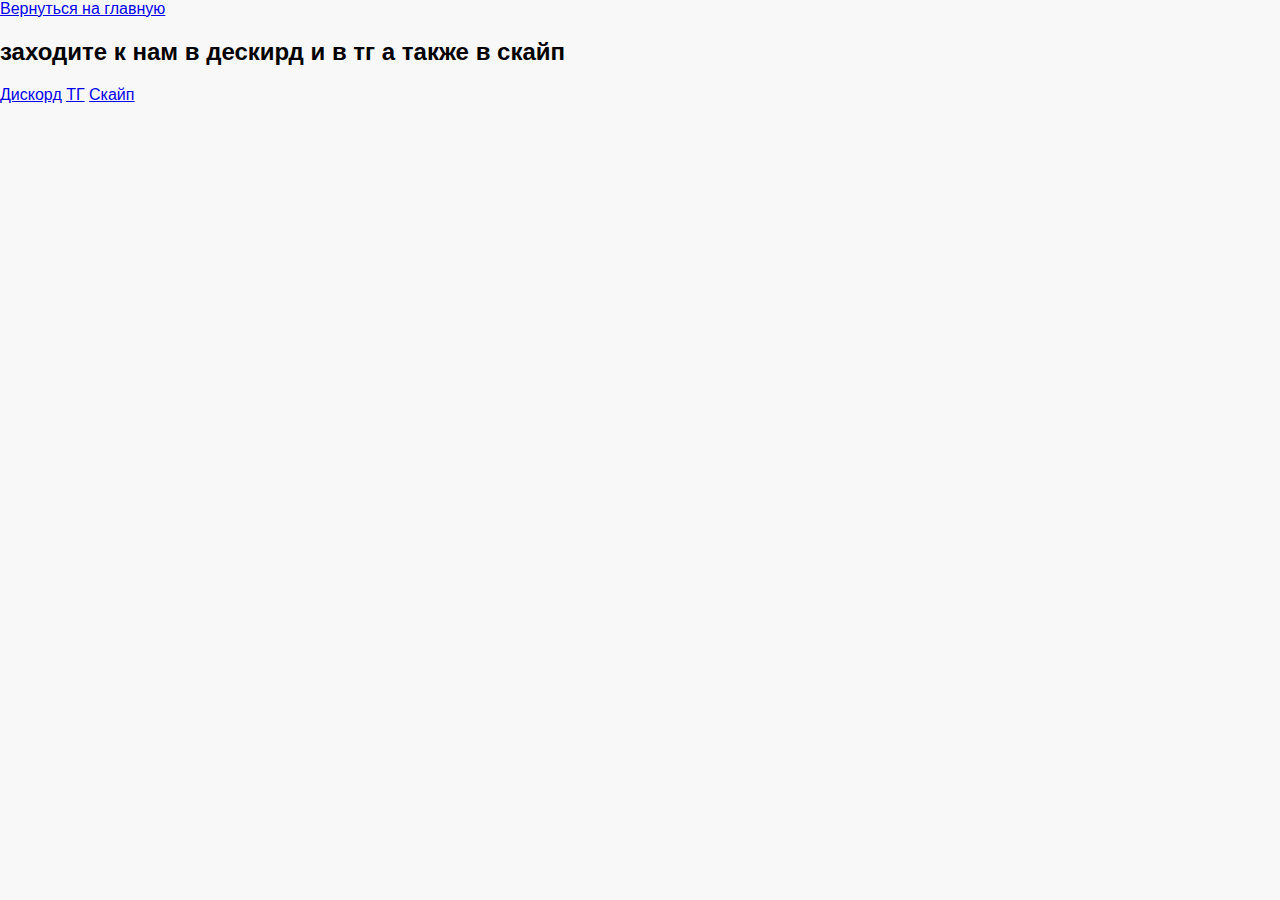
==== creator.html @ 30acec17 "Create creator.html" ====
<!DOCTYPE html>
<html lang="en">
<head>
    <meta charset="UTF-8">
    <meta name="viewport" content="width=device-width, initial-scale=1.0">
    <title>сылки на все соцсети</title>
       <style>
        body { font-family: Arial, sans-serif; margin: 0; padding: 0; background-color: #f8f8f8; } header { background-color: #333; color: white; text-align: center; padding: 10px 0; } nav { background-color: #444; text-align: center; padding: 10px 0; } nav a { color: white; text-decoration: none; margin: 0 10px; } section { max-width: 800px; margin: 0 auto; padding: 20px; } article { background-color: #fff; padding: 20px; border-radius: 10px; box-shadow: 0 2px 4px rgba(0, 0, 0, 0.1); } iframe { max-width: 100%; border-radius: 10px; box-shadow: 0 2px 4px rgba(0, 0, 0, 0.1); transition: transform 0.3s, box-shadow 0.3s; text-align: center; } iframe:hover { transform: scale(1.05); box-shadow: 0 4px 8px rgba(0, 0, 0, 0.2); } img:hover { transform: scale(1.05); box-shadow: 0 4px 8px rgba(0, 0, 0, 0.2); } iframe { float: left; margin-right: 20px; } h1 { float: right; } .image-gallery { display: grid; grid-template-columns: repeat(auto-fit, minmax(200px, 1fr)); gap: 10px; } img { max-width: 100%; border-radius: 10px; box-shadow: 0 2px 4px rgba(0, 0, 0, 0.1); transition: transform 0.3s, box-shadow 0.3s; float: right; } img:hover { transform: scale(1.05); box-shadow: 0 4px 8px rgba(0, 0, 0, 0.2); }

    
    </style>
</head>
<body>
    <a href="index.html">Вернуться на главную</a>
    <h2>заходите к нам в дескирд и в тг а также в скайп </h2>
    <a href="https://discord.gg/ZKhWuXjZcp" >Дискорд</a>
    <a href="https://t.me/egaisChZnakINFO" >ТГ</a>
    <a href="https://join.skype.com/IQdeDBw1Jac" >Скайп</a>
</body>
</html>
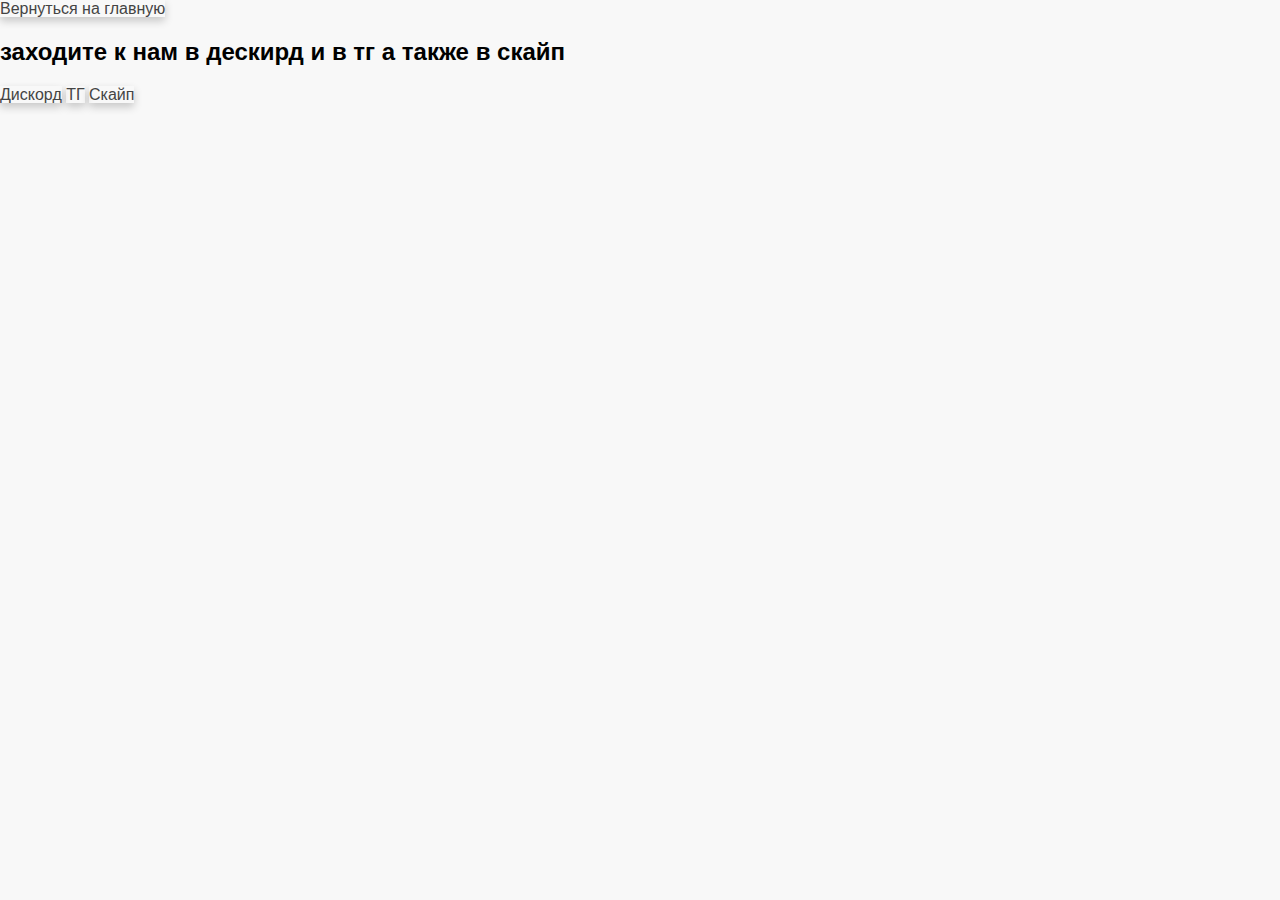
==== commit 4a88f5b3: "Update creator.html" ====
--- a/creator.html
+++ b/creator.html
@@ -6,7 +6,74 @@
     <title>сылки на все соцсети</title>
        <style>
         body { font-family: Arial, sans-serif; margin: 0; padding: 0; background-color: #f8f8f8; } header { background-color: #333; color: white; text-align: center; padding: 10px 0; } nav { background-color: #444; text-align: center; padding: 10px 0; } nav a { color: white; text-decoration: none; margin: 0 10px; } section { max-width: 800px; margin: 0 auto; padding: 20px; } article { background-color: #fff; padding: 20px; border-radius: 10px; box-shadow: 0 2px 4px rgba(0, 0, 0, 0.1); } iframe { max-width: 100%; border-radius: 10px; box-shadow: 0 2px 4px rgba(0, 0, 0, 0.1); transition: transform 0.3s, box-shadow 0.3s; text-align: center; } iframe:hover { transform: scale(1.05); box-shadow: 0 4px 8px rgba(0, 0, 0, 0.2); } img:hover { transform: scale(1.05); box-shadow: 0 4px 8px rgba(0, 0, 0, 0.2); } iframe { float: left; margin-right: 20px; } h1 { float: right; } .image-gallery { display: grid; grid-template-columns: repeat(auto-fit, minmax(200px, 1fr)); gap: 10px; } img { max-width: 100%; border-radius: 10px; box-shadow: 0 2px 4px rgba(0, 0, 0, 0.1); transition: transform 0.3s, box-shadow 0.3s; float: right; } img:hover { transform: scale(1.05); box-shadow: 0 4px 8px rgba(0, 0, 0, 0.2); }
+        body {
+    font-family: Arial, sans-serif;
+    margin: 0;
+    padding: 0;
+    background-color: #f8f8f8;
+}
 
+header {
+    background-color: #333;
+    color: white;
+    text-align: center;
+    padding: 10px 0;
+}
+
+nav {
+    background-color: #444;
+    text-align: center;
+    padding: 10px 0;
+}
+
+nav a {
+    color: white;
+    text-decoration: none;
+    margin: 0 10px;
+}
+
+section {
+    max-width: 800px;
+    margin: 0 auto;
+    padding: 20px;
+}
+
+article {
+    background-color: #fff;
+    padding: 20px;
+    border-radius: 5px;
+}
+
+.image-gallery {
+    display: grid;
+    grid-template-columns: repeat(auto-fit, minmax(200px, 1fr));
+    gap: 10px;
+}
+
+img {
+    max-width: 100%;
+    border-radius: 5px;
+    box-shadow: 0 0 10px rgba(0, 0, 0, 0.1);
+}
+
+img {
+    max-width: 100%;
+    border-radius: 10px;
+    box-shadow: 0 2px 4px rgba(0, 0, 0, 0.1);
+    transition: transform 0.3s, box-shadow 0.3s;
+}
+
+img:hover {
+    transform: scale(1.05);
+    box-shadow: 0 4px 8px rgba(0, 0, 0, 0.2);
+}
+
+a {
+    text-decoration:none;
+    color:#444;
+    transform: scale(1.05);
+    box-shadow: 0 4px 8px rgba(0, 0, 0, 0.2);
+}
     
     </style>
 </head>
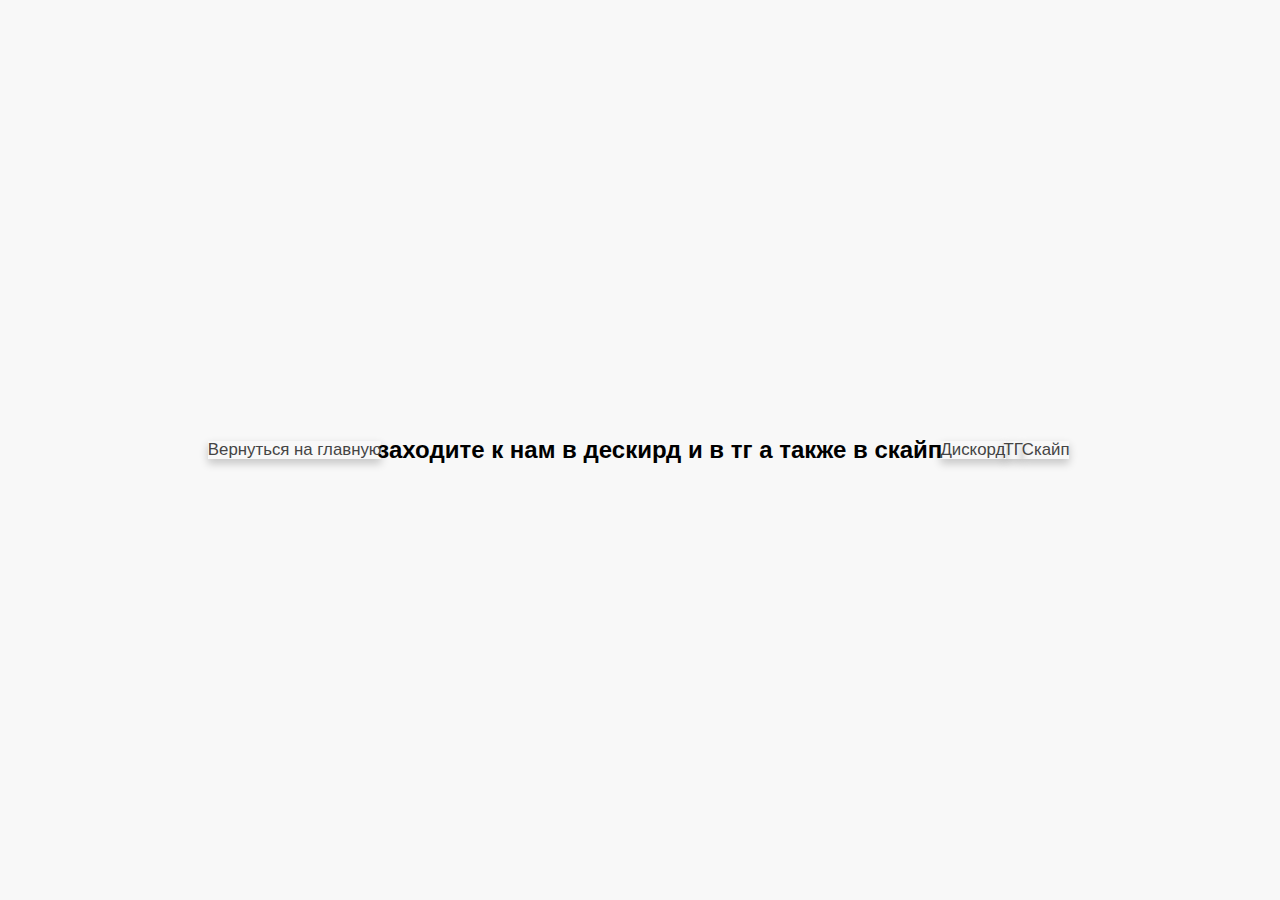
==== commit 1396d52b: "Update creator.html" ====
--- a/creator.html
+++ b/creator.html
@@ -74,6 +74,22 @@
     transform: scale(1.05);
     box-shadow: 0 4px 8px rgba(0, 0, 0, 0.2);
 }
+
+body {
+    display: flex;
+    justify-content: center;
+    align-items: center;
+    height: 100vh;
+    margin: 0;
+}
+
+.container {
+    text-align: center;
+    display: flex;
+    flex-direction: column;
+    align-items: center;
+}
+
     
     </style>
 </head>
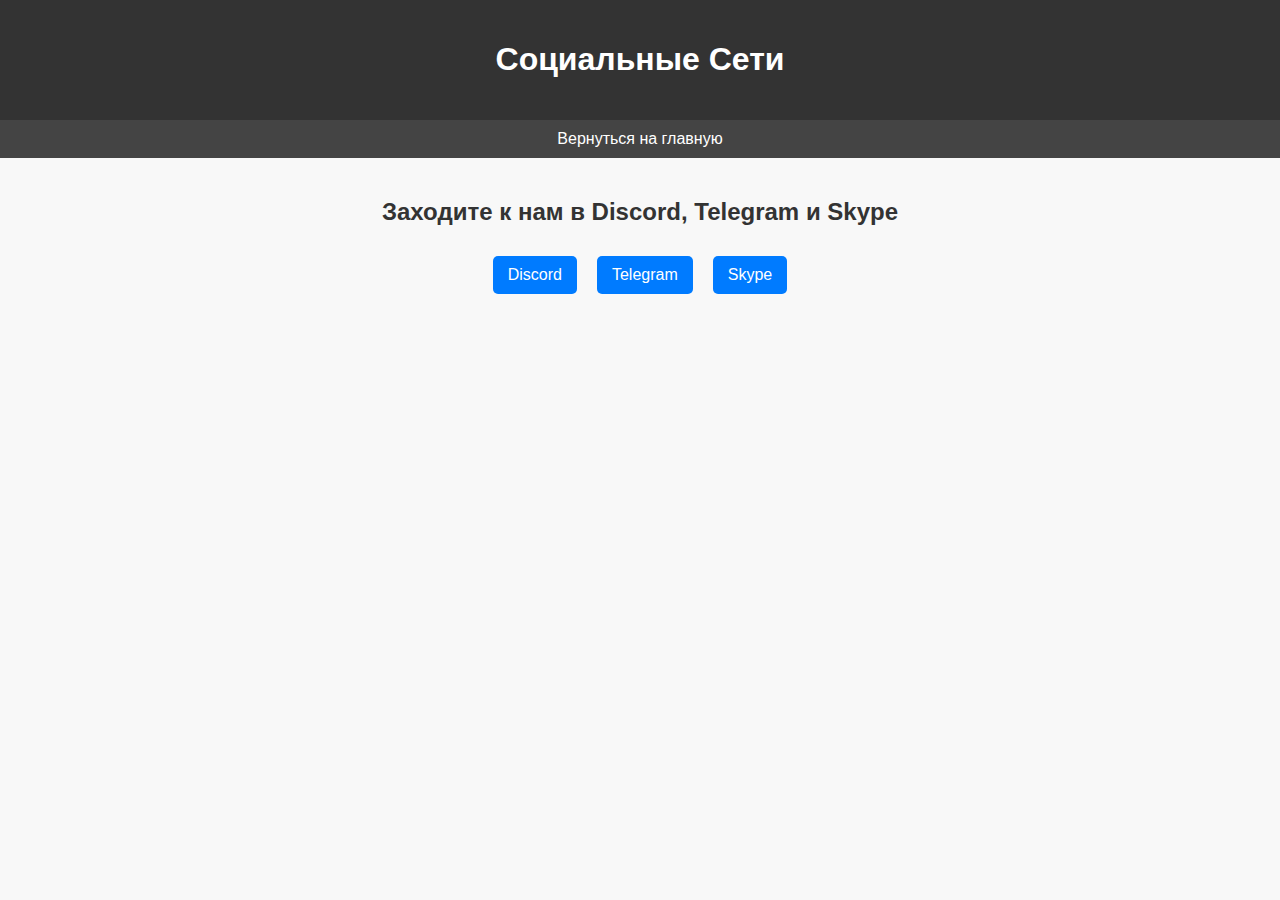
==== commit 7728758e: "Update creator.html" ====
--- a/creator.html
+++ b/creator.html
@@ -3,101 +3,87 @@
 <head>
     <meta charset="UTF-8">
     <meta name="viewport" content="width=device-width, initial-scale=1.0">
-    <title>сылки на все соцсети</title>
-       <style>
-        body { font-family: Arial, sans-serif; margin: 0; padding: 0; background-color: #f8f8f8; } header { background-color: #333; color: white; text-align: center; padding: 10px 0; } nav { background-color: #444; text-align: center; padding: 10px 0; } nav a { color: white; text-decoration: none; margin: 0 10px; } section { max-width: 800px; margin: 0 auto; padding: 20px; } article { background-color: #fff; padding: 20px; border-radius: 10px; box-shadow: 0 2px 4px rgba(0, 0, 0, 0.1); } iframe { max-width: 100%; border-radius: 10px; box-shadow: 0 2px 4px rgba(0, 0, 0, 0.1); transition: transform 0.3s, box-shadow 0.3s; text-align: center; } iframe:hover { transform: scale(1.05); box-shadow: 0 4px 8px rgba(0, 0, 0, 0.2); } img:hover { transform: scale(1.05); box-shadow: 0 4px 8px rgba(0, 0, 0, 0.2); } iframe { float: left; margin-right: 20px; } h1 { float: right; } .image-gallery { display: grid; grid-template-columns: repeat(auto-fit, minmax(200px, 1fr)); gap: 10px; } img { max-width: 100%; border-radius: 10px; box-shadow: 0 2px 4px rgba(0, 0, 0, 0.1); transition: transform 0.3s, box-shadow 0.3s; float: right; } img:hover { transform: scale(1.05); box-shadow: 0 4px 8px rgba(0, 0, 0, 0.2); }
+    <title>Ссылки на все соцсети</title>
+    <style>
         body {
-    font-family: Arial, sans-serif;
-    margin: 0;
-    padding: 0;
-    background-color: #f8f8f8;
-}
+            font-family: Arial, sans-serif;
+            margin: 0;
+            padding: 0;
+            background-color: #f8f8f8;
+            color: #333;
+        }
 
-header {
-    background-color: #333;
-    color: white;
-    text-align: center;
-    padding: 10px 0;
-}
+        header {
+            background-color: #333;
+            color: white;
+            text-align: center;
+            padding: 20px 0;
+        }
 
-nav {
-    background-color: #444;
-    text-align: center;
-    padding: 10px 0;
-}
+        nav {
+            background-color: #444;
+            text-align: center;
+            padding: 10px 0;
+        }
 
-nav a {
-    color: white;
-    text-decoration: none;
-    margin: 0 10px;
-}
+        nav a {
+            color: white;
+            text-decoration: none;
+            margin: 0 15px;
+            transition: all 0.3s;
+        }
 
-section {
-    max-width: 800px;
-    margin: 0 auto;
-    padding: 20px;
-}
+        nav a:hover {
+            transform: scale(1.1);
+        }
 
-article {
-    background-color: #fff;
-    padding: 20px;
-    border-radius: 5px;
-}
+        section {
+            max-width: 800px;
+            margin: 0 auto;
+            padding: 20px;
+            text-align: center; /* Добавлено для центрирования текста */
+        }
 
-.image-gallery {
-    display: grid;
-    grid-template-columns: repeat(auto-fit, minmax(200px, 1fr));
-    gap: 10px;
-}
+        .social-links {
+            display: flex;
+            justify-content: center;
+            align-items: center;
+            margin-top: 20px;
+        }
 
-img {
-    max-width: 100%;
-    border-radius: 5px;
-    box-shadow: 0 0 10px rgba(0, 0, 0, 0.1);
-}
+        .social-links a {
+            display: inline-block;
+            margin: 10px;
+            padding: 10px 15px;
+            background-color: #007bff;
+            color: white;
+            border-radius: 5px;
+            text-decoration: none;
+            transition: all 0.3s;
+        }
 
-img {
-    max-width: 100%;
-    border-radius: 10px;
-    box-shadow: 0 2px 4px rgba(0, 0, 0, 0.1);
-    transition: transform 0.3s, box-shadow 0.3s;
-}
-
-img:hover {
-    transform: scale(1.05);
-    box-shadow: 0 4px 8px rgba(0, 0, 0, 0.2);
-}
-
-a {
-    text-decoration:none;
-    color:#444;
-    transform: scale(1.05);
-    box-shadow: 0 4px 8px rgba(0, 0, 0, 0.2);
-}
-
-body {
-    display: flex;
-    justify-content: center;
-    align-items: center;
-    height: 100vh;
-    margin: 0;
-}
-
-.container {
-    text-align: center;
-    display: flex;
-    flex-direction: column;
-    align-items: center;
-}
-
-    
+        .social-links a:hover {
+            background-color: #0056b3;
+        }
     </style>
 </head>
 <body>
-    <a href="index.html">Вернуться на главную</a>
-    <h2>заходите к нам в дескирд и в тг а также в скайп </h2>
-    <a href="https://discord.gg/ZKhWuXjZcp" >Дискорд</a>
-    <a href="https://t.me/egaisChZnakINFO" >ТГ</a>
-    <a href="https://join.skype.com/IQdeDBw1Jac" >Скайп</a>
+    <header>
+        <h1>Социальные Сети</h1>
+    </header>
+
+    <nav>
+        <a href="index.html">Вернуться на главную</a>
+    </nav>
+
+    <section>
+        <h2>Заходите к нам в Discord, Telegram и Skype</h2>
+        
+        <div class="social-links">
+            <a href="https://discord.gg/ZKhWuXjZcp">Discord</a>
+            <a href="https://t.me/egaisChZnakINFO">Telegram</a>
+            <a href="https://join.skype.com/IQdeDBw1Jac">Skype</a>
+        </div>
+    </section>
 </body>
 </html>
